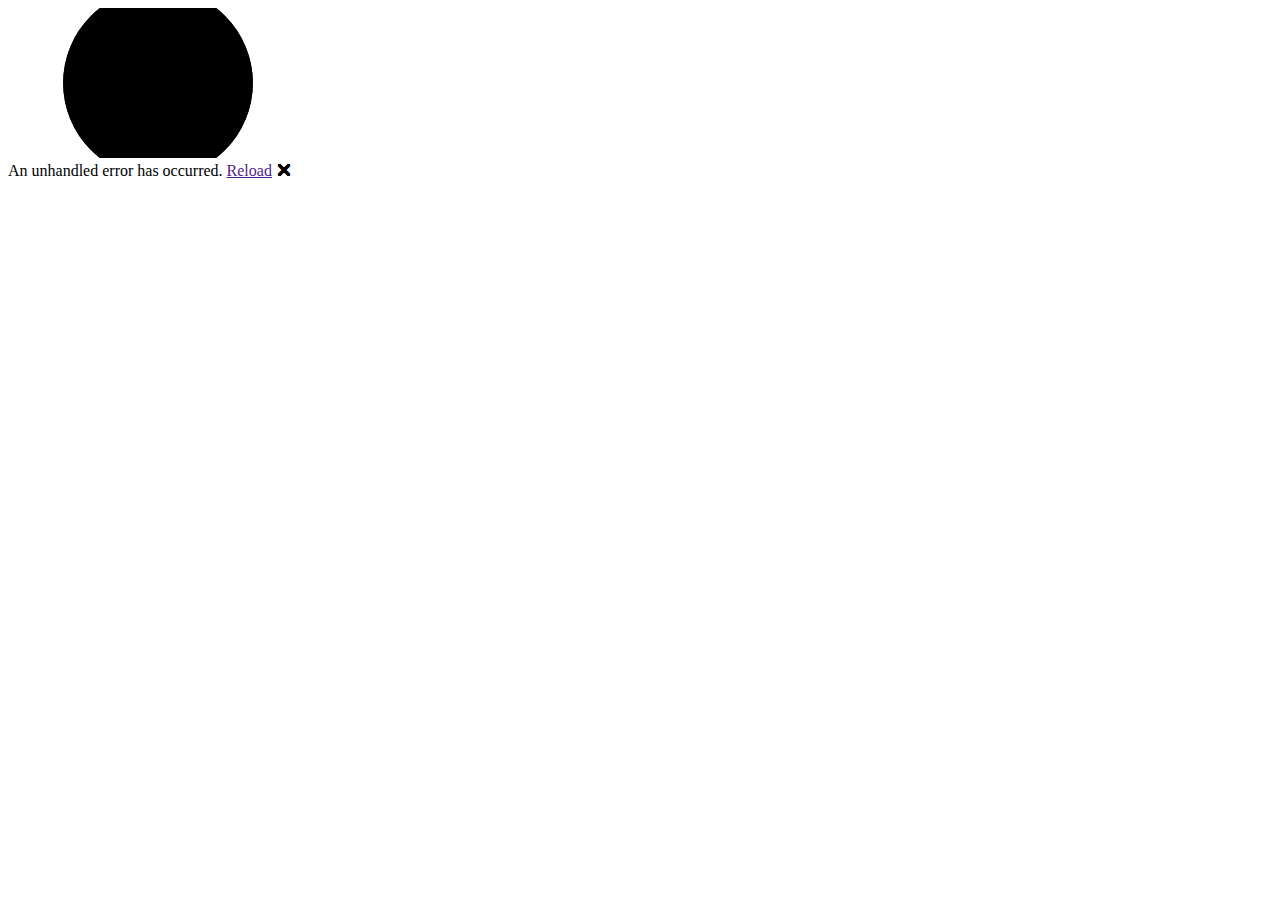
==== wwwroot/index.html @ aac314d2 "Initial commit" ====
<!DOCTYPE html>
<html lang="en">

<head>
    <meta charset="utf-8" />
    <meta name="viewport" content="width=device-width, initial-scale=1.0" />
    <title>BlazorTabManagerApp</title>
    <base href="/" />
    <link rel="stylesheet" href="css/bootstrap/bootstrap.min.css" />
    <link rel="stylesheet" href="css/app.css" />
    <link rel="icon" type="image/png" href="favicon.png" />
    <link href="BlazorTabManagerApp.styles.css" rel="stylesheet" />
</head>

<body>
    <div id="app">
        <svg class="loading-progress">
            <circle r="40%" cx="50%" cy="50%" />
            <circle r="40%" cx="50%" cy="50%" />
        </svg>
        <div class="loading-progress-text"></div>
    </div>

    <div id="blazor-error-ui">
        An unhandled error has occurred.
        <a href="" class="reload">Reload</a>
        <a class="dismiss">🗙</a>
    </div>
    <script src="_framework/blazor.webassembly.js"></script>
</body>

</html>
---- wwwroot/css/app.css ----
html, body {
    font-family: 'Helvetica Neue', Helvetica, Arial, sans-serif;
}

h1:focus {
    outline: none;
}

a, .btn-link {
    color: #0071c1;
}

.btn-primary {
    color: #fff;
    background-color: #1b6ec2;
    border-color: #1861ac;
}

.btn:focus, .btn:active:focus, .btn-link.nav-link:focus, .form-control:focus, .form-check-input:focus {
  box-shadow: 0 0 0 0.1rem white, 0 0 0 0.25rem #258cfb;
}

.content {
    padding-top: 1.1rem;
}

.valid.modified:not([type=checkbox]) {
    outline: 1px solid #26b050;
}

.invalid {
    outline: 1px solid red;
}

.validation-message {
    color: red;
}

#blazor-error-ui {
    background: lightyellow;
    bottom: 0;
    box-shadow: 0 -1px 2px rgba(0, 0, 0, 0.2);
    display: none;
    left: 0;
    padding: 0.6rem 1.25rem 0.7rem 1.25rem;
    position: fixed;
    width: 100%;
    z-index: 1000;
}

    #blazor-error-ui .dismiss {
        cursor: pointer;
        position: absolute;
        right: 0.75rem;
        top: 0.5rem;
    }

.blazor-error-boundary {
    background: url([data-uri]) no-repeat 1rem/1.8rem, #b32121;
    padding: 1rem 1rem 1rem 3.7rem;
    color: white;
}

    .blazor-error-boundary::after {
        content: "An error has occurred."
    }

.loading-progress {
    position: relative;
    display: block;
    width: 8rem;
    height: 8rem;
    margin: 20vh auto 1rem auto;
}

    .loading-progress circle {
        fill: none;
        stroke: #e0e0e0;
        stroke-width: 0.6rem;
        transform-origin: 50% 50%;
        transform: rotate(-90deg);
    }

        .loading-progress circle:last-child {
            stroke: #1b6ec2;
            stroke-dasharray: calc(3.141 * var(--blazor-load-percentage, 0%) * 0.8), 500%;
            transition: stroke-dasharray 0.05s ease-in-out;
        }

.loading-progress-text {
    position: absolute;
    text-align: center;
    font-weight: bold;
    inset: calc(20vh + 3.25rem) 0 auto 0.2rem;
}

    .loading-progress-text:after {
        content: var(--blazor-load-percentage-text, "Loading");
    }

code {
    color: #c02d76;
}

.nav-tabs {
    border-bottom: 2px solid #ddd;
}

    .nav-tabs .nav-item {
        display: flex;
        align-items: center;
    }

    .nav-tabs .close-tab {
        margin-left: 8px;
        cursor: pointer;
        color: red;
        font-weight: bold;
    }
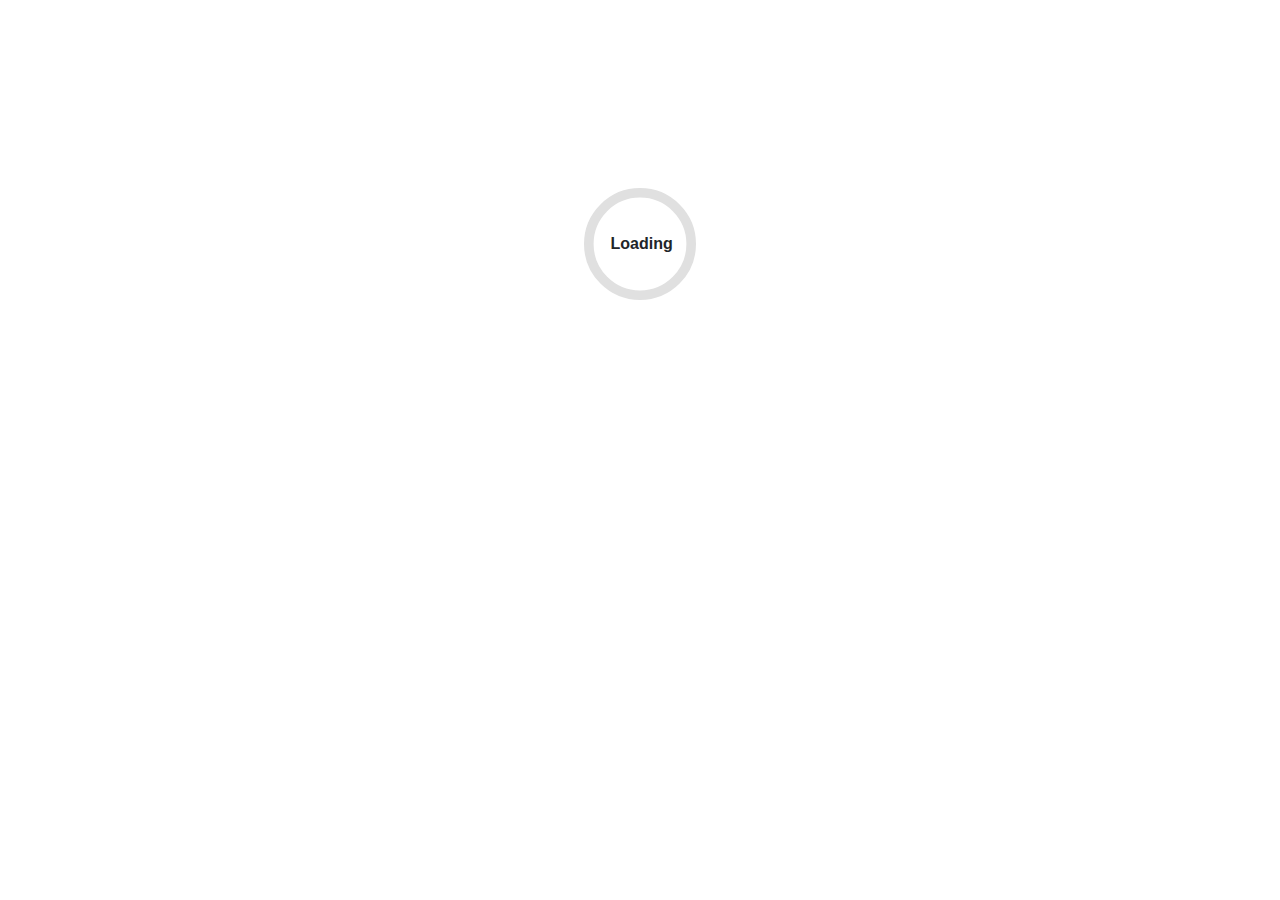
==== commit ea677cef: "Update index.html" ====
--- a/wwwroot/index.html
+++ b/wwwroot/index.html
@@ -5,7 +5,6 @@
     <meta charset="utf-8" />
     <meta name="viewport" content="width=device-width, initial-scale=1.0" />
     <title>BlazorTabManagerApp</title>
-    <base href="/" />
     <link rel="stylesheet" href="css/bootstrap/bootstrap.min.css" />
     <link rel="stylesheet" href="css/app.css" />
     <link rel="icon" type="image/png" href="favicon.png" />
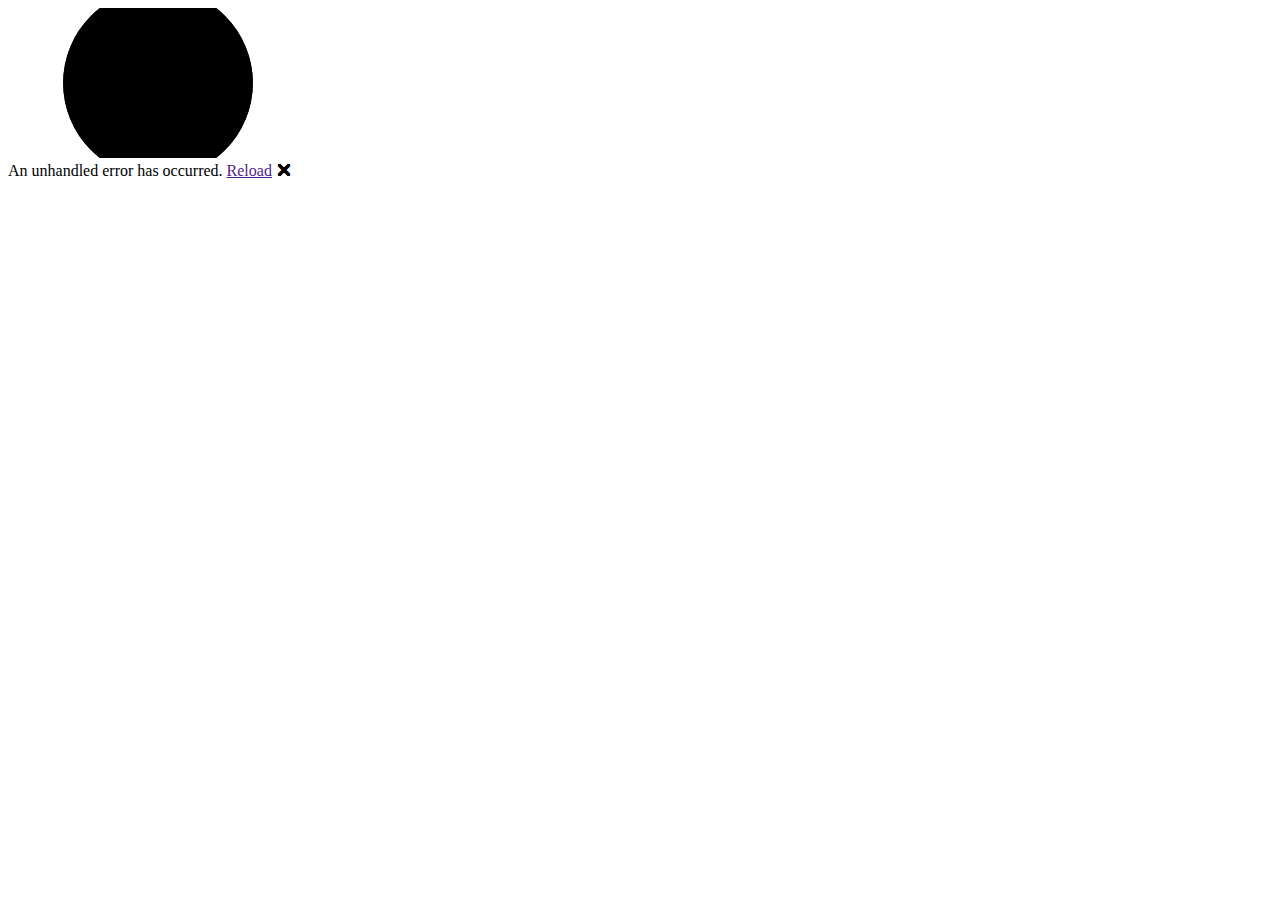
==== commit a97cf7c8: "Update index.html" ====
--- a/wwwroot/index.html
+++ b/wwwroot/index.html
@@ -5,6 +5,7 @@
     <meta charset="utf-8" />
     <meta name="viewport" content="width=device-width, initial-scale=1.0" />
     <title>BlazorTabManagerApp</title>
+    <base href="/BlazorTabManager/" />
     <link rel="stylesheet" href="css/bootstrap/bootstrap.min.css" />
     <link rel="stylesheet" href="css/app.css" />
     <link rel="icon" type="image/png" href="favicon.png" />
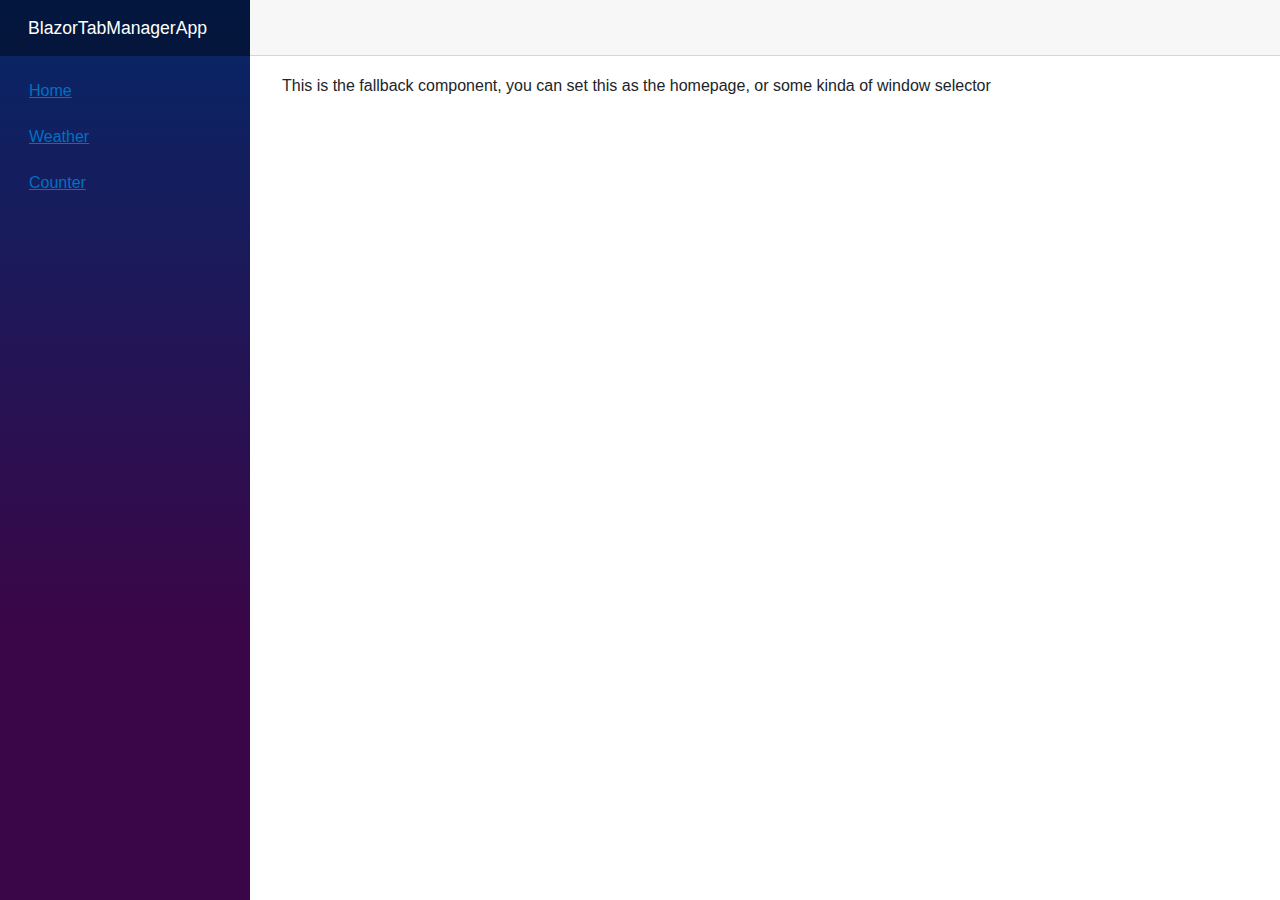
==== commit 0d83648d: "Update index.html" ====
--- a/wwwroot/index.html
+++ b/wwwroot/index.html
@@ -5,7 +5,7 @@
     <meta charset="utf-8" />
     <meta name="viewport" content="width=device-width, initial-scale=1.0" />
     <title>BlazorTabManagerApp</title>
-    <base href="/BlazorTabManager/" />
+    <base href="/" />
     <link rel="stylesheet" href="css/bootstrap/bootstrap.min.css" />
     <link rel="stylesheet" href="css/app.css" />
     <link rel="icon" type="image/png" href="favicon.png" />
